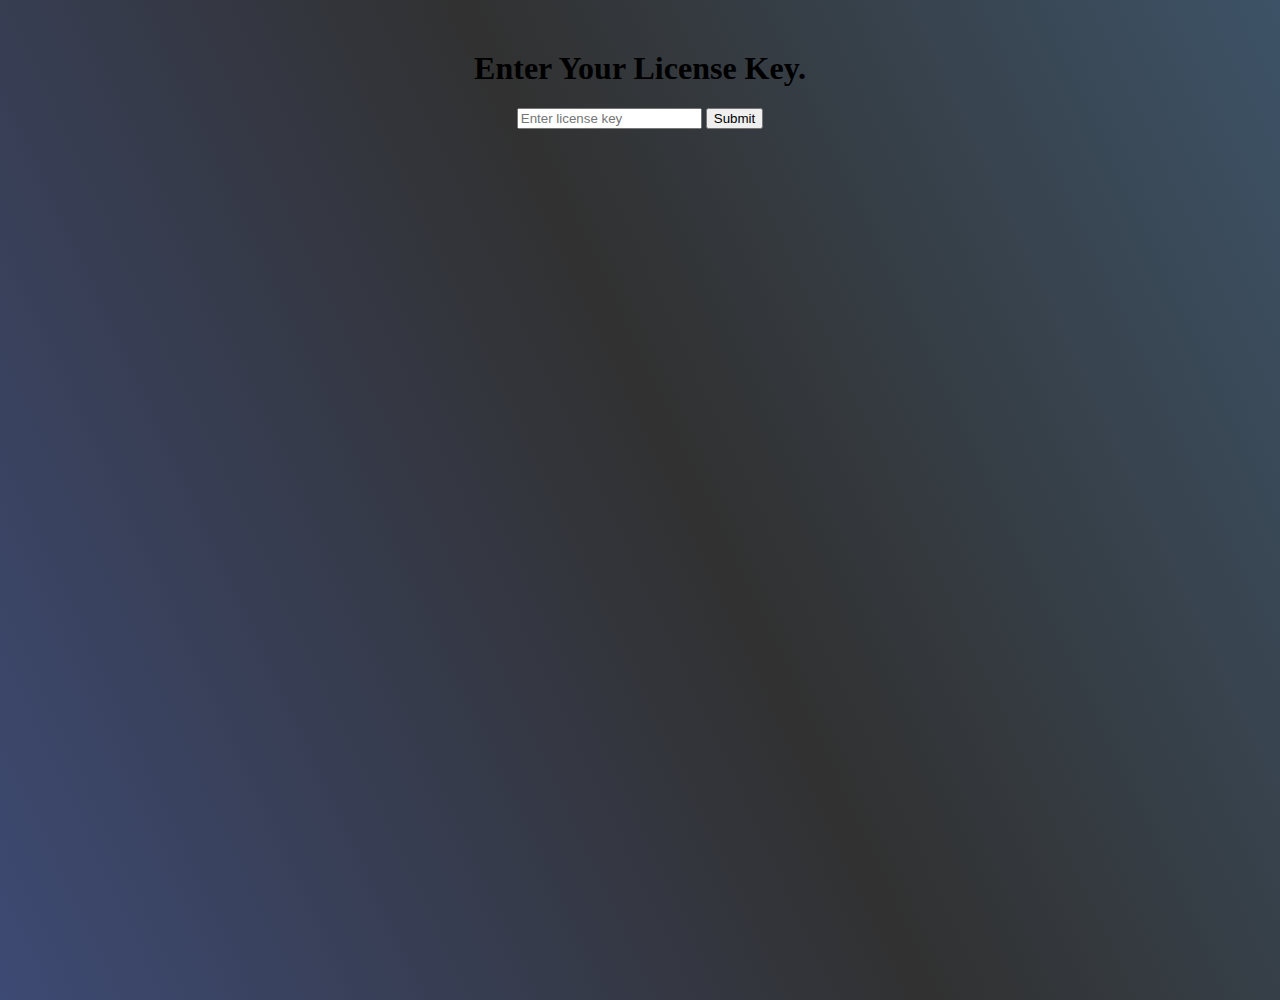
==== index.html @ 023aa921 "Updated index.html" ====
<!DOCTYPE html>
<html lang="en">
<head>
    <meta charset="UTF-8">
    <meta name="viewport" content="width=device-width, initial-scale=1.0">
    <title>License Page</title>
    <link rel="icon" type="website-icon" href="key.png">
    <link rel="stylesheet" href="style.css">

    <style>
          body {
            margin: 0;
            height: 100vh;
            overflow: hidden;
            background: linear-gradient(65deg, #4f6fd6, #313131, #5490c9, #313131);
            background-size: 400% 400%;
            animation: gradientAnimation 15s ease infinite;
        }

        @keyframes gradientAnimation {
            0% {
                background-position: 0% 0%;
            }
            50% {
                background-position: 100% 100%;
            }
            100% {
                background-position: 0% 0%;
            }
        }
        body { 
            text-align: center;
            margin: 50px;
        }
        .container {
            max-width: 400px;
            margin: auto;
        }
        .input[type="text"] {
            padding: 10px;
            padding-left: 25px;
            width: 100%;
            margin-bottom: 25px;
        }
        .button {
            padding: 10px;
            width: 100%;
            cursor: pointer;
            color: blue;
        }
        .message {
            color: red;
        }
    </style>
</head>
<body>
    <div class="container">
        <h1><b>Enter Your License Key.</b></h1>
        <input type="text" id="licenseKey" placeholder="Enter license key">
        <button onclick="checkLicense()" title= "Remember, licenses can only be used once.">Submit</button>
        <p id="message" class="message"></p>
    </div>
    <script>
        // List of valid license keys
        const validLicenseKeys = [
            "Blqzx123",
            "9785",
        ];
    
        function checkLicense() {
            const licenseKey = document.getElementById('licenseKey').value;
            const usedKeys = JSON.parse(localStorage.getItem('usedKeys') || '[]');
            
            if (validLicenseKeys.includes(licenseKey) && !usedKeys.includes(licenseKey)) {
                usedKeys.push(licenseKey);
                localStorage.setItem('usedKeys', JSON.stringify(usedKeys));
                localStorage.setItem('hasAccess', 'true');
                window.location.href = 'locked.html';
            } else {
                document.getElementById('message').textContent = 'Invalid or already used license.';
            }
        }
    </script>
</body>
</html>
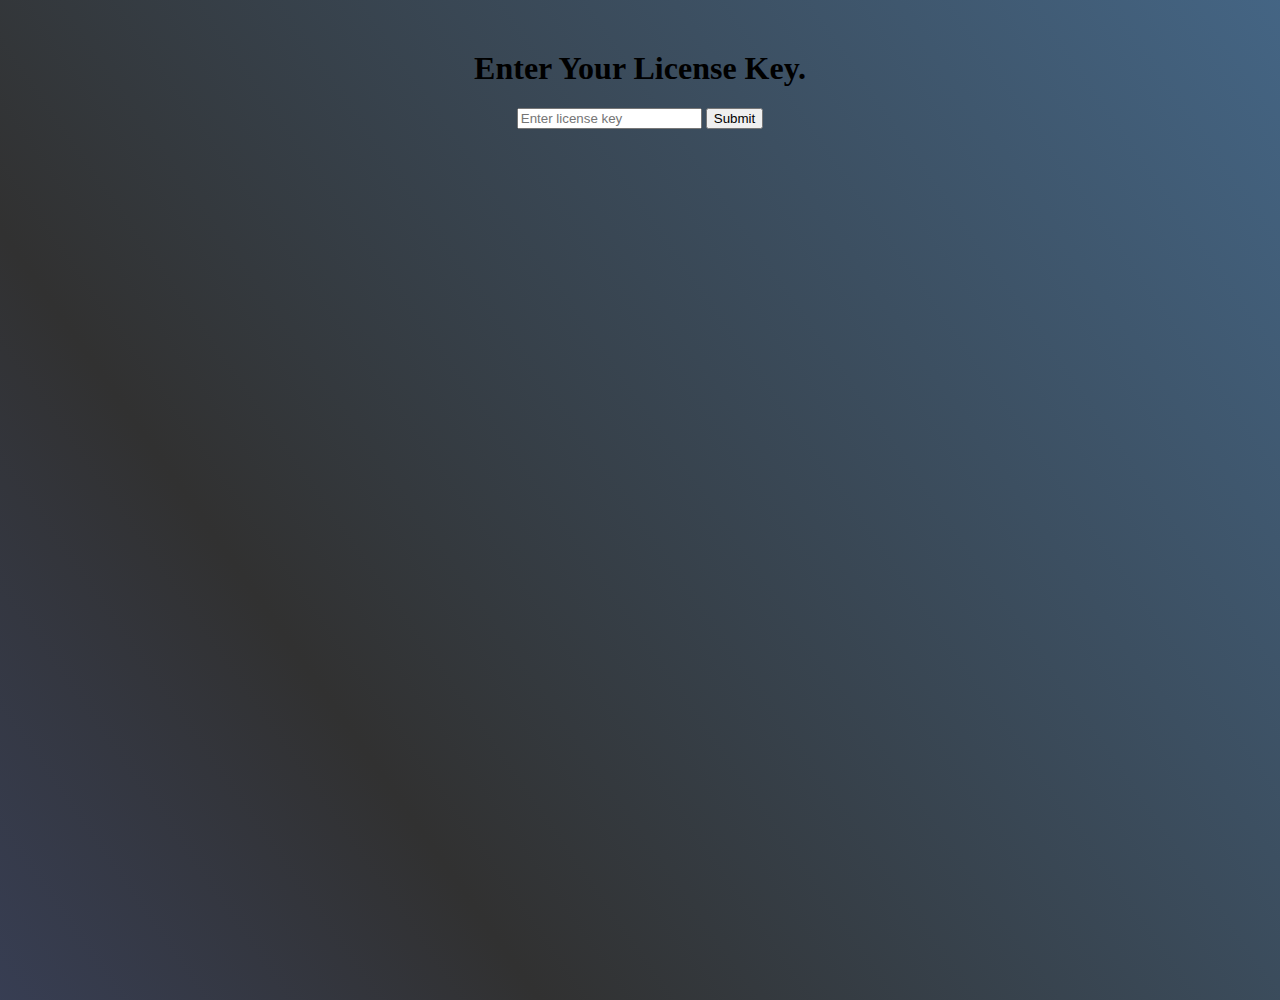
==== commit 23288633: "Updated Icon" ====
--- a/index.html
+++ b/index.html
@@ -4,7 +4,7 @@
     <meta charset="UTF-8">
     <meta name="viewport" content="width=device-width, initial-scale=1.0">
     <title>License Page</title>
-    <link rel="icon" type="website-icon" href="key.png">
+    <link rel="icon" type="website-icon" href="https://th.bing.com/th/id/R.570c69a7fe6239ad4cc4b9cd52bf6463?rik=1GNfWMoeEykTHg&riu=http%3a%2f%2fclipart-library.com%2fimg1%2f1272607.png&ehk=6%2fiY7kXHrGcVNtwgE0tl4KXuz0ZK1r%2fbXTh1fLpJoMA%3d&risl=&pid=ImgRaw&r=0">
     <link rel="stylesheet" href="style.css">
 
     <style>
@@ -12,7 +12,7 @@
             margin: 0;
             height: 100vh;
             overflow: hidden;
-            background: linear-gradient(65deg, #4f6fd6, #313131, #5490c9, #313131);
+            background: linear-gradient(55deg, #4f6fd6, #313131, #5490c9, #313131);
             background-size: 400% 400%;
             animation: gradientAnimation 15s ease infinite;
         }
@@ -60,26 +60,8 @@
         <button onclick="checkLicense()" title= "Remember, licenses can only be used once.">Submit</button>
         <p id="message" class="message"></p>
     </div>
-    <script>
-        // List of valid license keys
-        const validLicenseKeys = [
-            "Blqzx123",
-            "9785",
-        ];
     
-        function checkLicense() {
-            const licenseKey = document.getElementById('licenseKey').value;
-            const usedKeys = JSON.parse(localStorage.getItem('usedKeys') || '[]');
-            
-            if (validLicenseKeys.includes(licenseKey) && !usedKeys.includes(licenseKey)) {
-                usedKeys.push(licenseKey);
-                localStorage.setItem('usedKeys', JSON.stringify(usedKeys));
-                localStorage.setItem('hasAccess', 'true');
-                window.location.href = 'locked.html';
-            } else {
-                document.getElementById('message').textContent = 'Invalid or already used license.';
-            }
-        }
-    </script>
+    <script src="main.js"></script>
+
 </body>
 </html>
